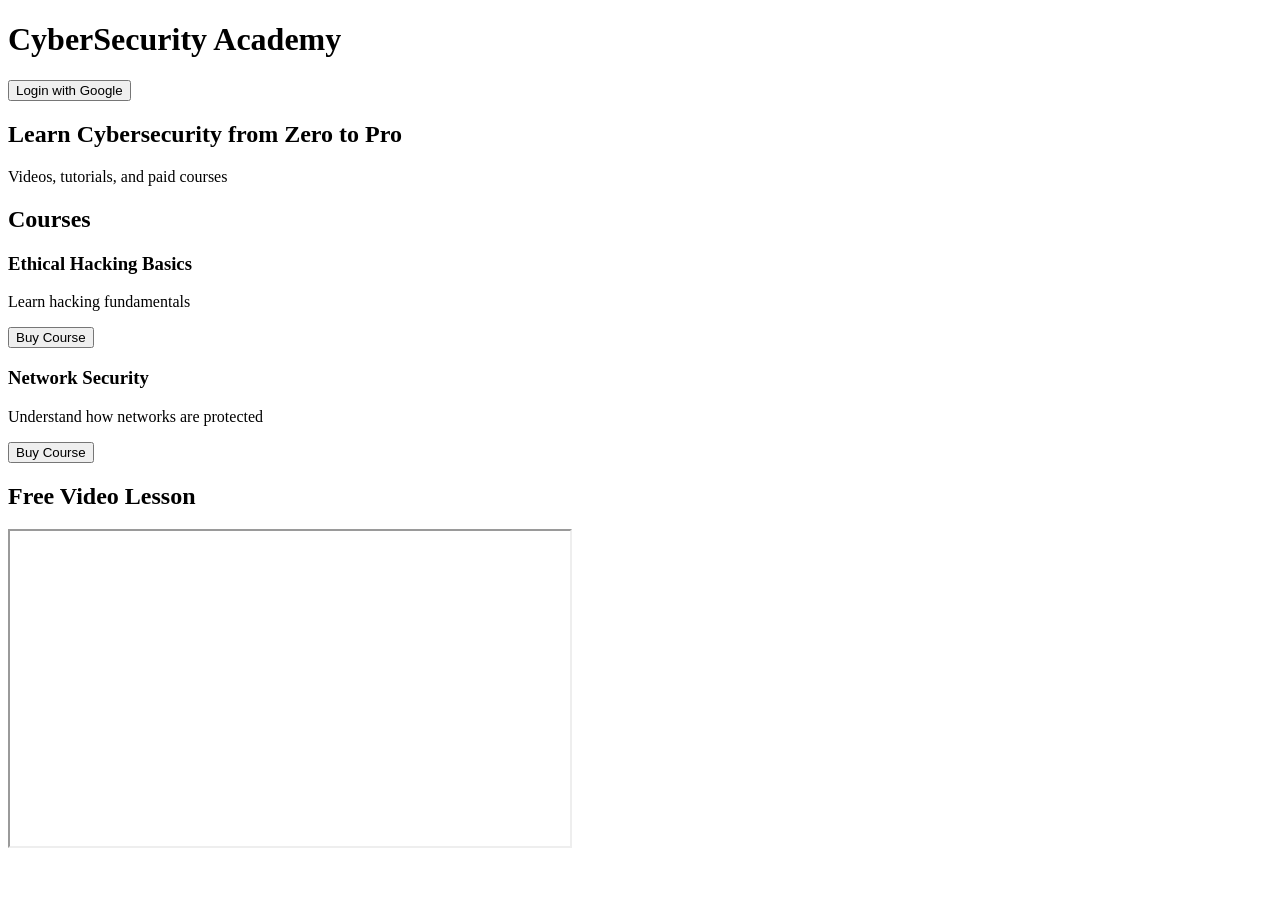
==== index.html @ 111cd6da "Update index.html" ====
<!DOCTYPE html>
<html>

<head>
    <title>CyberSecurity Academy</title>
    <link rel="stylesheet" href="style.css">
</head>

<body>

    <header>
        <h1>CyberSecurity Academy</h1>
        <button onclick="login()">Login with Google</button>
    </header>

    <section class="hero">
        <h2>Learn Cybersecurity from Zero to Pro</h2>
        <p>Videos, tutorials, and paid courses</p>
    </section>

    <section class="courses">
        <h2>Courses</h2>

        <div class="course">
            <h3>Ethical Hacking Basics</h3>
            <p>Learn hacking fundamentals</p>
            <button onclick="buyCourse()">Buy Course</button>
        </div>

        <div class="course">
            <h3>Network Security</h3>
            <p>Understand how networks are protected</p>
            <button onclick="buyCourse()">Buy Course</button>
        </div>

    </section>

    <section class="video">
        <h2>Free Video Lesson</h2>
        <iframe width="560" height="315" src="https://www.youtube.com/embed/3Kq1MIfTWCE" allowfullscreen>
        </iframe>
    </section>

    <script src="app.js"></script>
</body>

</html>
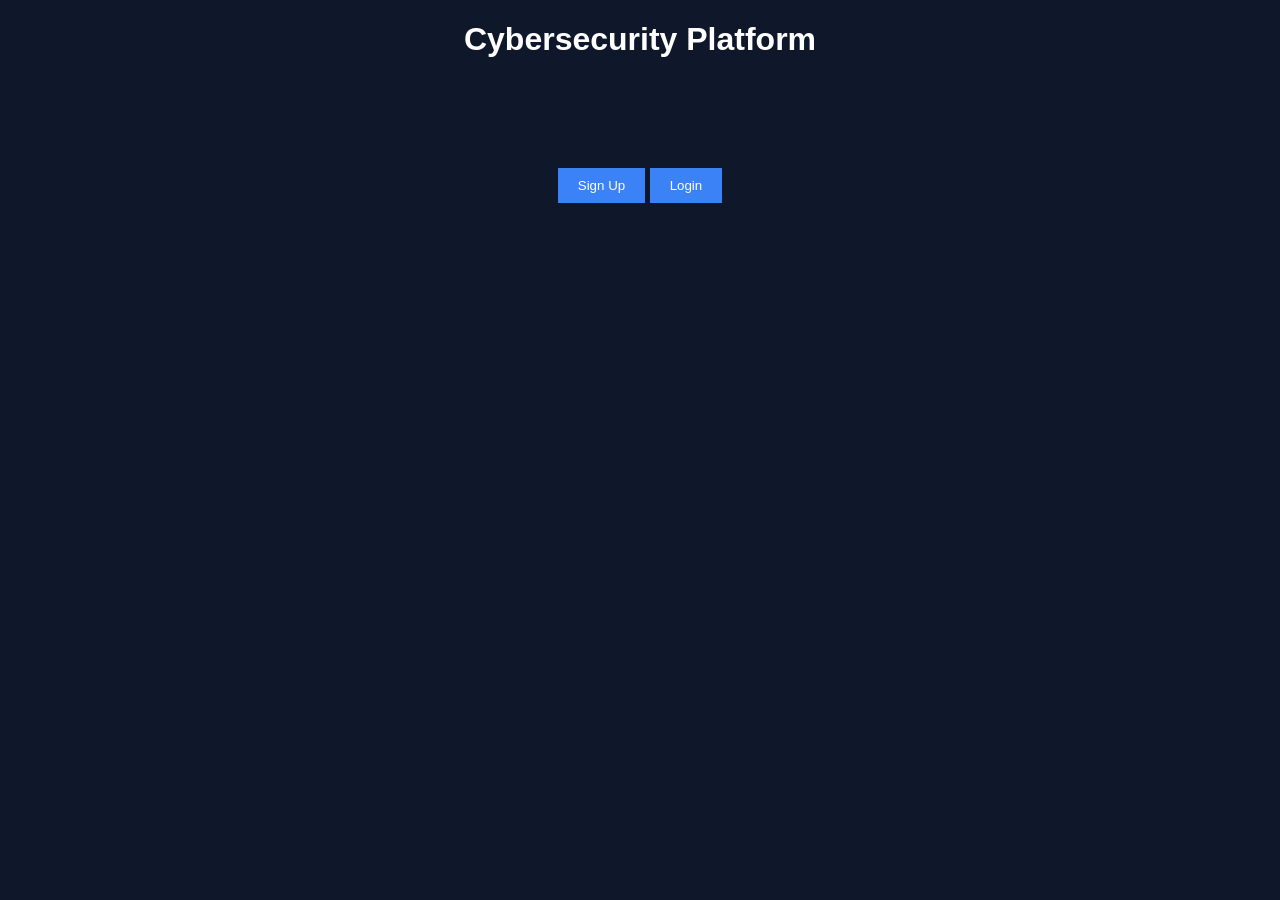
==== commit 0b7a369a: "Update index.html" ====
--- a/index.html
+++ b/index.html
@@ -1,47 +1,17 @@
 <!DOCTYPE html>
 <html>
-
 <head>
-    <title>CyberSecurity Academy</title>
+    <title>Cyber Courses</title>
     <link rel="stylesheet" href="style.css">
 </head>
-
 <body>
 
-    <header>
-        <h1>CyberSecurity Academy</h1>
-        <button onclick="login()">Login with Google</button>
-    </header>
+<h1>Cybersecurity Platform</h1>
 
-    <section class="hero">
-        <h2>Learn Cybersecurity from Zero to Pro</h2>
-        <p>Videos, tutorials, and paid courses</p>
-    </section>
+<div class="container">
+    <a href="signup.html"><button>Sign Up</button></a>
+    <a href="login.html"><button>Login</button></a>
+</div>
 
-    <section class="courses">
-        <h2>Courses</h2>
-
-        <div class="course">
-            <h3>Ethical Hacking Basics</h3>
-            <p>Learn hacking fundamentals</p>
-            <button onclick="buyCourse()">Buy Course</button>
-        </div>
-
-        <div class="course">
-            <h3>Network Security</h3>
-            <p>Understand how networks are protected</p>
-            <button onclick="buyCourse()">Buy Course</button>
-        </div>
-
-    </section>
-
-    <section class="video">
-        <h2>Free Video Lesson</h2>
-        <iframe width="560" height="315" src="https://www.youtube.com/embed/3Kq1MIfTWCE" allowfullscreen>
-        </iframe>
-    </section>
-
-    <script src="app.js"></script>
 </body>
-
 </html>
--- a/style.css
+++ b/style.css
@@ -0,0 +1,34 @@
+body {
+    font-family: Arial;
+    background: #0f172a;
+    color: white;
+    margin: 0;
+    padding: 0;
+    text-align: center;
+}
+
+.container {
+    margin-top: 100px;
+}
+
+input {
+    padding: 10px;
+    margin: 5px;
+    width: 200px;
+}
+
+button {
+    padding: 10px 20px;
+    background: #3b82f6;
+    border: none;
+    color: white;
+    cursor: pointer;
+    margin-top: 10px;
+}
+
+.card {
+    background: #1e293b;
+    margin: 20px;
+    padding: 20px;
+    border-radius: 10px;
+}
